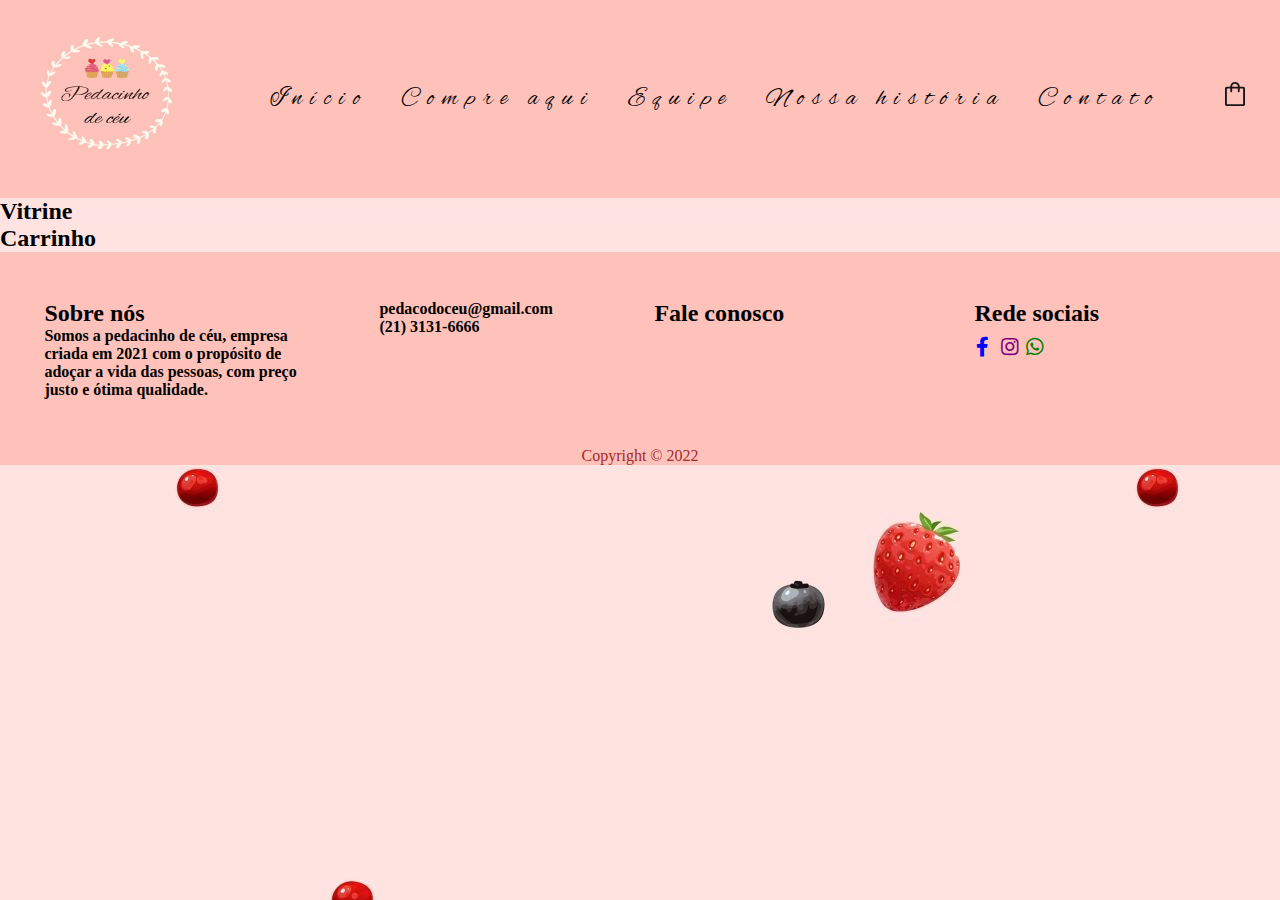
==== loja.html @ 26fdbf23 "Add files via upload" ====
<!DOCTYPE html>
<html lang="pt-BR">
<head>
    <meta charset="UTF-8">
    <meta http-equiv="X-UA-Compatible" content="IE=edge">
    <meta name="viewport" content="width=device-width, initial-scale=1.0">
    <title>Pedacinho do céu</title>
    <link rel="stylesheet" href="stilo.css">
    <link rel="stylesheet" href="https://cdnjs.cloudflare.com/ajax/libs/font-awesome/5.15.3/css/all.min.css">

</head>
<body>
   <header>
    <nav>
        <a >
            <img src="img/logo.jpg" alt="Pedacinho do Céu" class="logo">
        </a>
        <ul class="nav-list">
          <li><a href="index.html">Início</a></li>
          <li><a href="Loja.html">Compre aqui</a></li>
          <li><a href="equipe.html"> Equipe </a></li>
          <li><a href="historia.html">Nossa história</a> </li>
          <li><a href="contato.html">Contato</a></li>
        </ul>
        <div class="header-menu-user">
            <a class="sacola-icone" href="Loja.html">
      <img src="img/icone-sacola.svg" alt="" />
    </a>
  </div>
    </nav>    
   </header>

    
    <body>
        <link rel="stylesheet" href="styleLoja.css">
        
        <h2>Vitrine</h2>

        <div id="produtos">

        </div>

        <h2>Carrinho</h2>

        <div id="carrinho">
            
        </div>

        <script src="ScriptLoja.js"></script>
    </body>
    <footer class="footer">
        <div class="container">
            <div class="sobre-nos">
                <h2>Sobre nós</h2>
                 <strong>Somos a pedacinho de céu, empresa criada em 2021 com o propósito de adoçar a vida das pessoas, com preço justo e ótima qualidade.</strong>
            </div>
            <div class="contato">
                <strong>pedacodoceu@gmail.com</strong> <br>
                <strong>(21) 3131-6666</strong>
            </div>
            <div class="Fale-conosco">
                <a href="">
                    <h2>Fale conosco</h2>
                </a>
                <div class="flex-row">
                </div>
                </div>
                <div class="rede-sociais">
                    <h2>Rede sociais</h2>
                   <a href="#"> <i class="fab fa-facebook-f"></i></a>
                   <a href="#"> <i class="fab fa-instagram"></i></a>
                   <a href="#"> <i class="fab fa-whatsapp"></i></a>
                </div>
        </div>
        <div class="texto-copy">
            Copyright © 2022
        </div>
    
</html>
---- stilo.css ----
@import url('https://fonts.googleapis.com/css2?family=Alex+Brush&display=swap');
@import url('https://fonts.googleapis.com/css2?family=Noto+Serif+Gujarati:wght@300&display=swap');
*{
    margin: 0px; 
    padding: 0px;
 }
 
 a{
     color:black;
     text-decoration:none ;
     
 }
 a:hover{
     opacity: 0.7;
 }
 .logo{
     font-size: 24px;
     text-transform: uppercase;
     letter-spacing: 4px;
     width: 160px; height: 137px;
     padding: auto; 
 }
 nav{
     display:flex;
     justify-content:space-around;
     align-items: center;
     font-family: 'Alex Brush', cursive;
     background-color: #FFC2BB;
     height: 22vh; 
     font-size: 25px;
 }
 
 .nav-list{
     list-style: none;
     display: flex;
 }
 .nav-list li{
     letter-spacing: 8px;
     margin-left: 30px;
     margin-right: 3px;
     cursor: pointer;
 
 }
 .nav-list li:hover{
     opacity: 0.7;
 }
 body{
   background: url(img/fundo2.jpg);
    height: 100%;
 }
 h1,p{
    font-family: 'Noto Serif Gujarati', serif;
    padding: 10px;
    font-size: 25px;
    
 }
 .ppp {
    text-align: center;
    cursor: pointer;
    text-decoration:overline underline;
    margin-right: 100px;
    font-family: 'Alex Brush', cursive;
 }
 .lista1{
    font-family: 'Noto Serif Gujarati', serif;
    font-size: 25px;
    margin: 10px ;
    list-style: none;
    display: grid;
    grid-template-columns:repeat(4,1fr);
 }
 

 .galeria {
    margin: auto;
    width: 480px;
    height: 270px;
    overflow: hidden;
    position:relative;
    
  }
  
  .foto {
    position: absolute;
    animation: animacao infinite 20s;
    opacity: 0;
  }
  
  @keyframes animacao {
    25% {
      opacity: 1;
         transform: scale(1.1,1.1);
    }
   50% {
      opacity: 0;
         
    }
  }
  
  .foto:nth-child(1) {
    animation-delay: 0s;
  }
  
  .foto:nth-child(2) {
    animation-delay: 5s;
  }
  
  .foto:nth-child(3) {
    animation-delay: 10s;
  }
  
  .foto:nth-child(4) {
    animation-delay: 15s;
  }

  .foto:nth-child(5) {
    animation-delay: 20s;
  }

  .foto:nth-child(6) {
    animation-delay: 25s;
  }


.equipe {
    border-radius: 1cm;
}
 
 .footer.footer{
    height: 100%;
    background: #FFC2BB;
    position: relative;
}
.fale-conosco a{
    text-decoration: none;
}
.contato{
    margin-left: 45px;
}
.footer.footer .container{
    display: grid;
    grid-template-columns: repeat(4,1fr);
}
.footer.footer .container > div{
    flex-grow: 1;
    flex-basis: 0;
    padding: 3rem 0.9rem;
}
.footer h2{
    color: black;
    background-color: #ffc2bb;
}
.footer p{
    font-size: 15px;
    color: black;
}
.footer .sobre-nos{
    margin-left: 30px;
}
.rede-sociais{
    color: black;
    align-items: center;
}
.rede-sociais .fa-facebook-f{
    height: 0px;
    width: 17px;
    font-size: 20px;
    line-height: 40px;
    margin: 0px 2px 0;
    color: blue;
    cursor: pointer;
    transition: 0.5s;
}
.rede-sociais .fa-facebook-f:hover{
    color: aliceblue;
    transform: translate(-9px);
}
.rede-sociais .fa-instagram{
    height: 0px;
    width: 17px;
    font-size: 20px;
    line-height: 40px;
    margin: 0px 2px 0;
    color: purple;
    cursor: pointer;
    transition: 0.5s;
}
.rede-sociais .fa-instagram:hover{
    color: aliceblue;
    transform: translate(-9px);
}
.rede-sociais .fa-whatsapp{
    height: 0px;
    width: 17px;
    font-size: 20px;
    line-height: 40px;
    margin: 0px 2px 0;
    color: green;
    cursor: pointer;
    transition: 0.5s;
}
.rede-sociais .fa-whatsapp:hover{
    color: aliceblue;
    transform: translate(-9px);
}
.texto-copy{
    color: brown;
    text-align: center;
}

#home .header-menu-user {
    display: flex;
  }
  .header-menu-user a {
    padding-right: 6px;
    padding-left: 6px;
  }
  .header-menu-user a:hover {
    transform: scale(1.2);
  }
  .header-menu-user img {
    width: 24px;
    height: 24px;
  }
  .sacola-icone {
    position: relative;
  }
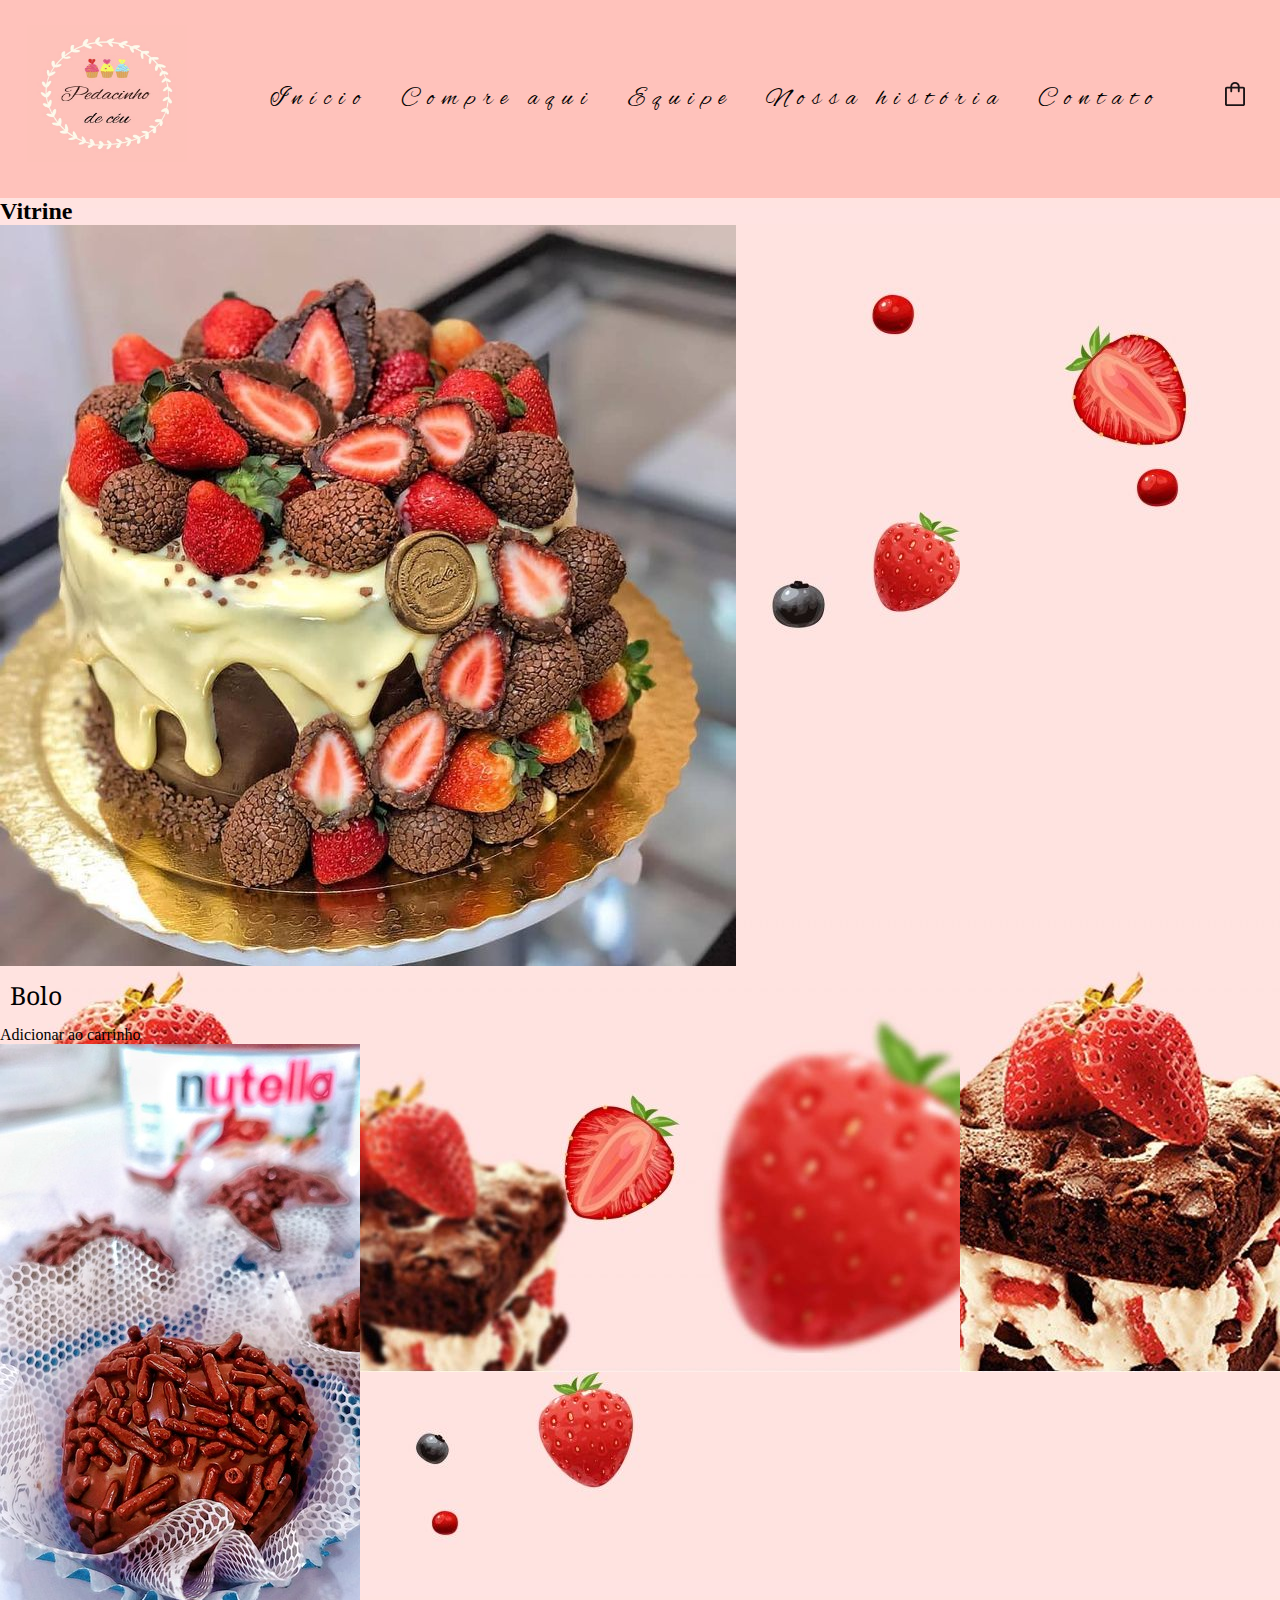
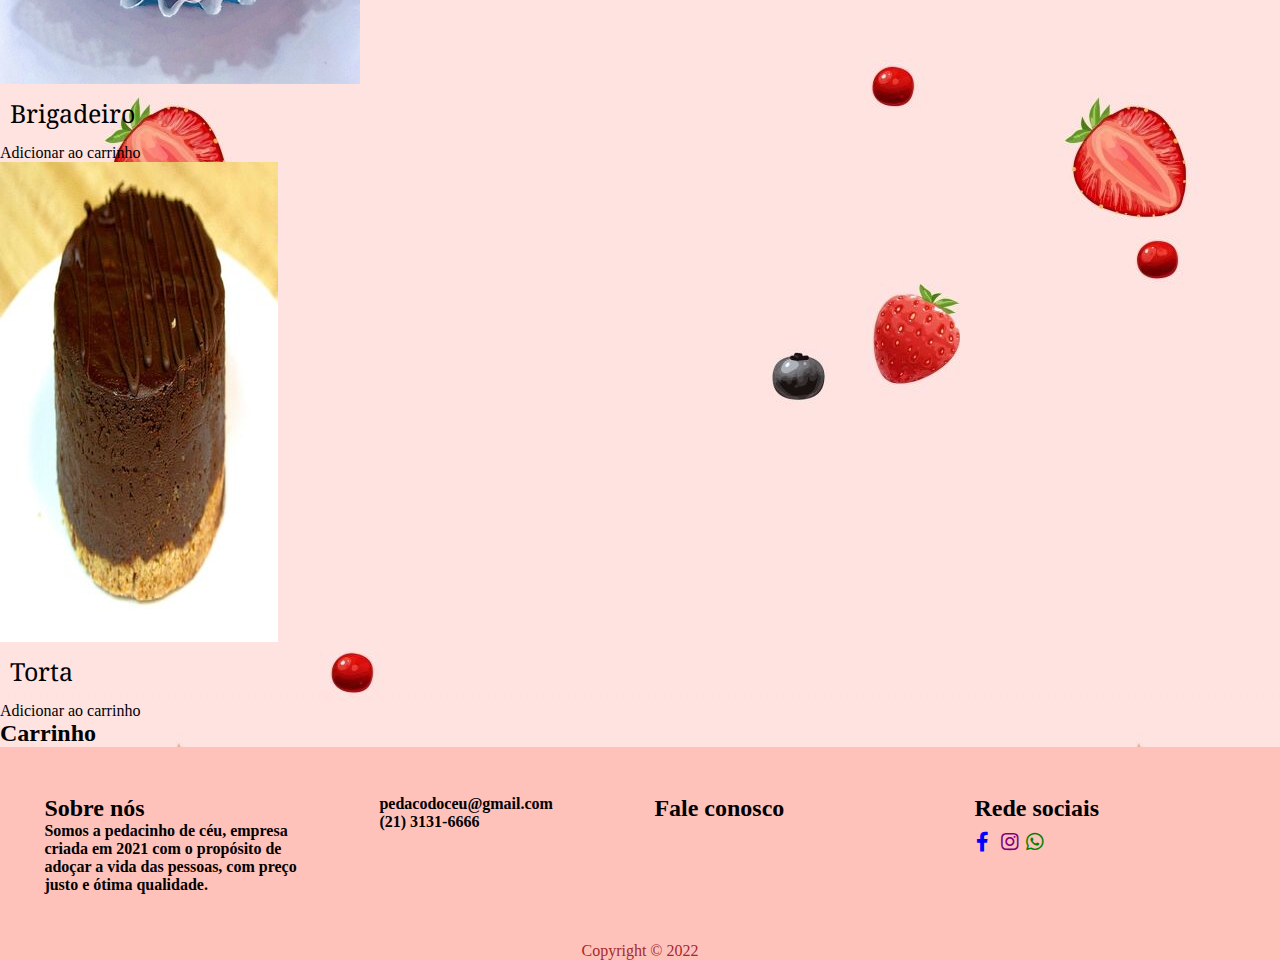
==== commit 89568139: "Update loja.html" ====
--- a/loja.html
+++ b/loja.html
@@ -46,7 +46,7 @@
             
         </div>
 
-        <script src="ScriptLoja.js"></script>
+        <script src="script.js"></script>
     </body>
     <footer class="footer">
         <div class="container">
@@ -76,4 +76,4 @@
             Copyright © 2022
         </div>
     
-</html>+</html>
